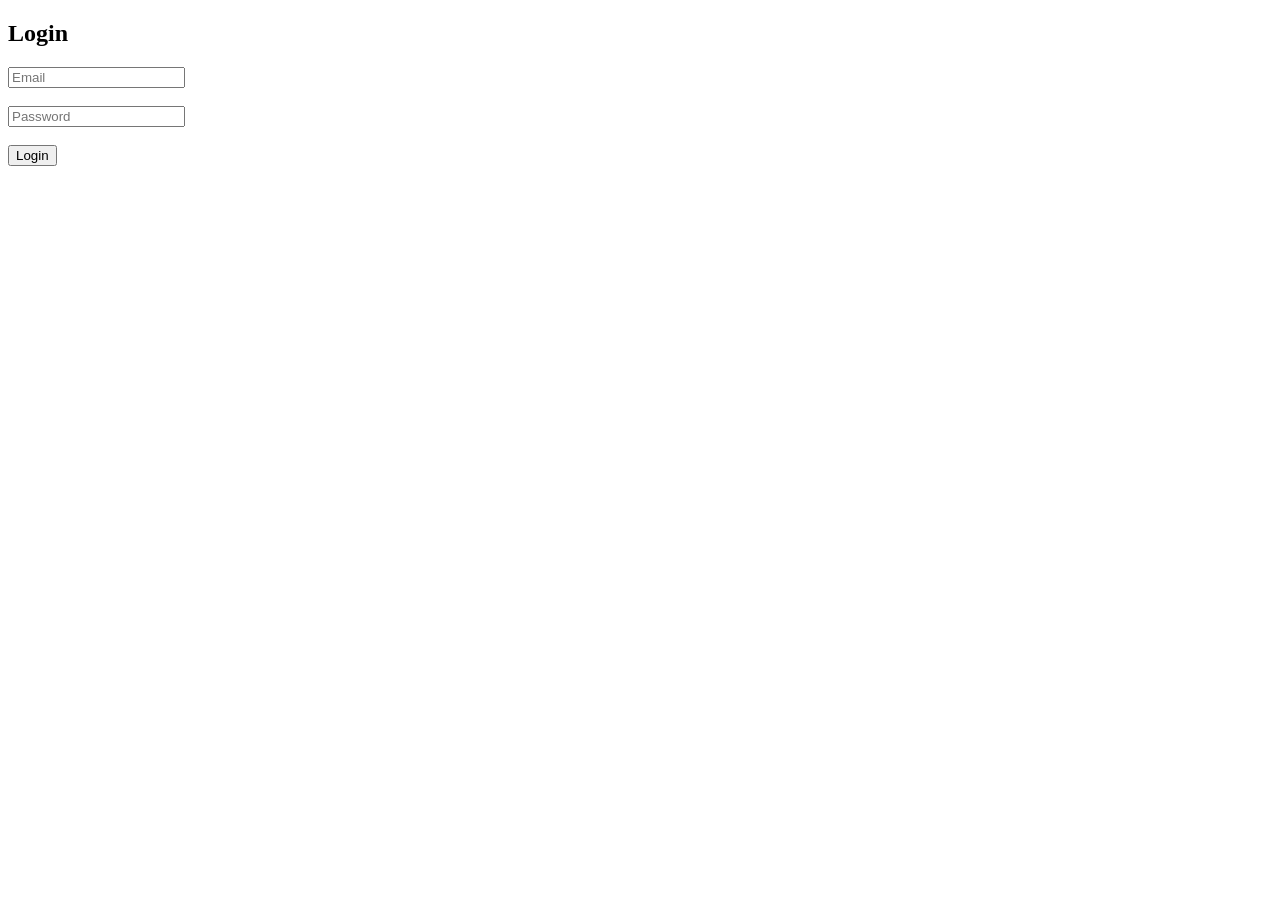
==== index.html @ 2ea15deb "Add files via upload" ====
<!DOCTYPE html>
<html>
<body>

<h2>Login</h2>

<input id="email" placeholder="Email"><br><br>
<input id="password" type="password" placeholder="Password"><br><br>

<button onclick="login()">Login</button>

<script src="script.js"></script>

</body>
</html>
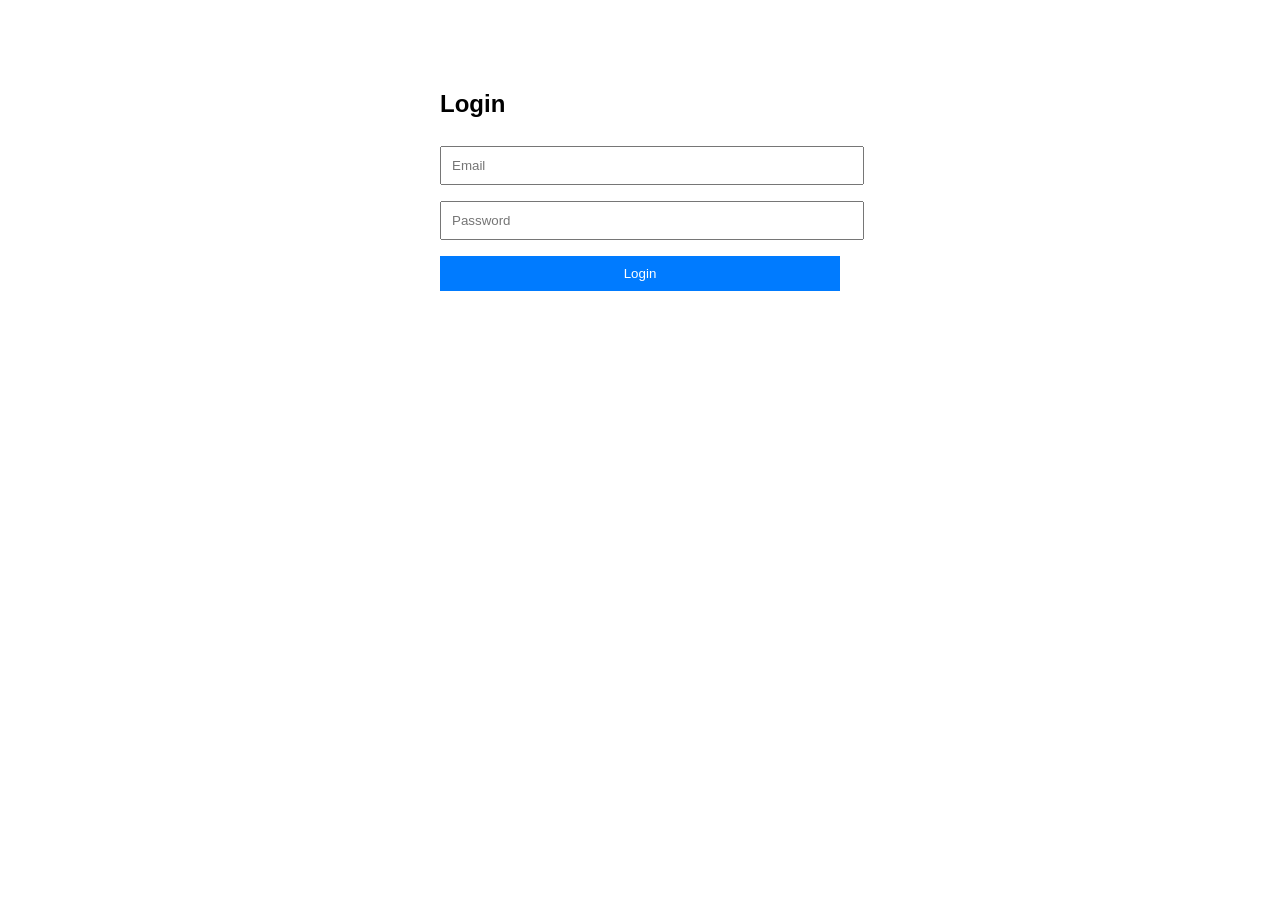
==== commit 6bb6a44b: "Update index.html" ====
--- a/index.html
+++ b/index.html
@@ -1,15 +1,52 @@
 <!DOCTYPE html>
 <html>
+<head>
+  <title>Login</title>
+  <style>
+    body { font-family: Arial; max-width: 400px; margin: 50px auto; padding: 20px; }
+    input, button { width: 100%; padding: 10px; margin: 8px 0; }
+    button { background: #007bff; color: white; border: none; cursor: pointer; }
+  </style>
+</head>
 <body>
+  <h2>Login</h2>
+  <input type="email" id="email" placeholder="Email" autocomplete="off">
+  <input type="password" id="password" placeholder="Password">
+  <button onclick="login()">Login</button>
 
-<h2>Login</h2>
+  <script>
+    const API = "https://script.google.com/macros/s/AKfycbzL7AXYEby0ONxKjVg92hiPFNqxLrph89idCuMXMSadcELzvrQO1JhbUrunjap1xVim/exec";
 
-<input id="email" placeholder="Email"><br><br>
-<input id="password" type="password" placeholder="Password"><br><br>
+    function getDeviceId() {
+      let id = localStorage.getItem("device_id");
+      if (!id) {
+        id = "dev_" + Math.random().toString(36).substr(2, 9);
+        localStorage.setItem("device_id", id);
+      }
+      return id;
+    }
 
-<button onclick="login()">Login</button>
+    function login() {
+      const email = document.getElementById("email").value;
+      const password = document.getElementById("password").value;
+      const device_id = getDeviceId();
 
-<script src="script.js"></script>
-
+      fetch(API, {
+        method: "POST",
+        body: JSON.stringify({ email, password, device_id })
+      })
+      .then(res => res.json())
+      .then(data => {
+        if (data.success) {
+          localStorage.setItem("token", data.token);
+          localStorage.setItem("email", email);
+          alert("Login success");
+          window.location.href = "dashboard.html";
+        } else {
+          alert(data.msg);
+        }
+      });
+    }
+  </script>
 </body>
-</html>+</html>
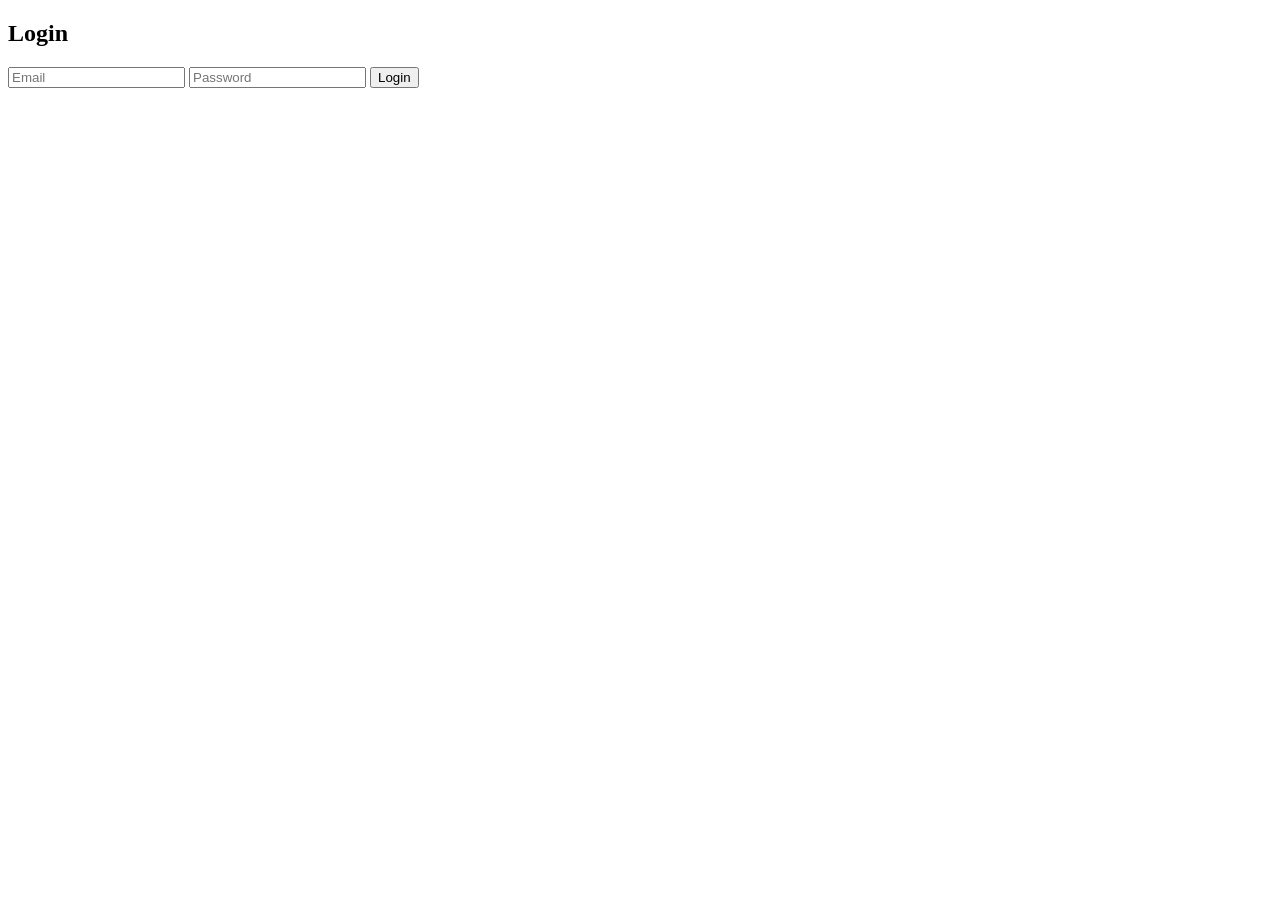
==== commit a8ba840b: "Update index.html" ====
--- a/index.html
+++ b/index.html
@@ -1,12 +1,10 @@
 <!DOCTYPE html>
-<html>
+<html lang="en">
 <head>
+  <meta charset="UTF-8">
+  <meta name="viewport" content="width=device-width, initial-scale=1.0">
   <title>Login</title>
-  <style>
-    body { font-family: Arial; max-width: 400px; margin: 50px auto; padding: 20px; }
-    input, button { width: 100%; padding: 10px; margin: 8px 0; }
-    button { background: #007bff; color: white; border: none; cursor: pointer; }
-  </style>
+  <link rel="stylesheet" href="login.css">
 </head>
 <body>
   <h2>Login</h2>
@@ -14,39 +12,6 @@
   <input type="password" id="password" placeholder="Password">
   <button onclick="login()">Login</button>
 
-  <script>
-    const API = "https://script.google.com/macros/s/AKfycbzL7AXYEby0ONxKjVg92hiPFNqxLrph89idCuMXMSadcELzvrQO1JhbUrunjap1xVim/exec";
-
-    function getDeviceId() {
-      let id = localStorage.getItem("device_id");
-      if (!id) {
-        id = "dev_" + Math.random().toString(36).substr(2, 9);
-        localStorage.setItem("device_id", id);
-      }
-      return id;
-    }
-
-    function login() {
-      const email = document.getElementById("email").value;
-      const password = document.getElementById("password").value;
-      const device_id = getDeviceId();
-
-      fetch(API, {
-        method: "POST",
-        body: JSON.stringify({ email, password, device_id })
-      })
-      .then(res => res.json())
-      .then(data => {
-        if (data.success) {
-          localStorage.setItem("token", data.token);
-          localStorage.setItem("email", email);
-          alert("Login success");
-          window.location.href = "dashboard.html";
-        } else {
-          alert(data.msg);
-        }
-      });
-    }
-  </script>
+  <script src="login.js"></script>
 </body>
 </html>
